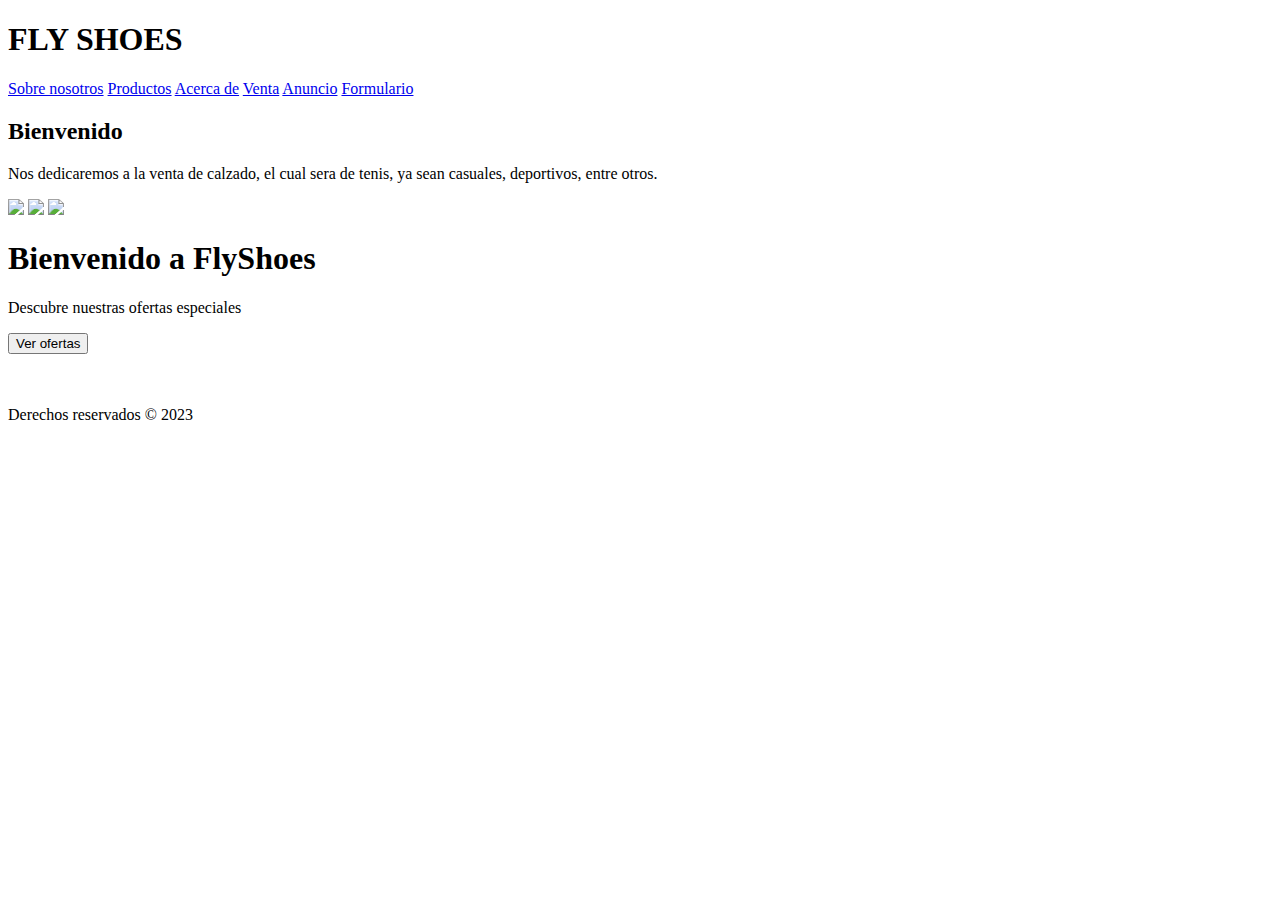
==== Paginas/index.html @ 9b380e65 "Create index.html" ====
<!DOCTYPE html>

<!DOCTYPE html>
<html lang="es">
<head>
    <title>FlyShoes</title>
    <meta charset="UTF-8">
    <meta name="title" content="Título de la WEB">
    <meta name="description" content="Descripción de la WEB">
    <link href="../CSS/general.css" rel="stylesheet">
</head>
<body>
    <header>
        <h1 class="titulo1">FLY SHOES</h1>
    </header>
    <nav>
        <a href="quienes somos.html">Sobre nosotros</a>
        <a href="tabla de flyshoes.html">Productos</a>
        <a href="acerca.html">Acerca de</a>
        <a href="formufly.html">Venta</a>
        <a href="vidofi.html">Anuncio</a>
        <a href="ejemplodejava.html">Formulario</a>
    </nav>
    <section>
        <article>
            <h2>Bienvenido</h2>
            <p>Nos dedicaremos a la venta de calzado, el cual sera de tenis, 
                ya sean casuales, deportivos,
                entre otros.</p>

                <div id="banner">
                    <img src="https://picsum.photos/id/1015/1200/400" class="active">
                    <img src="https://picsum.photos/id/1016/1200/400">
                    <img src="https://picsum.photos/id/1018/1200/400">
                    <div class="content">
                      <h1>Bienvenido a FlyShoes</h1>
                      <p>Descubre nuestras ofertas especiales</p>
                      <button>Ver ofertas</button>
                    </div>
                  </div>
                  <script type="text/javascript" src="../js/slider.js"></script>
        </article>
<br>
<br>
    </section>
    <aside>
        <!--<h3> </h3>
        <p>nada que poner</p>-->
    </aside>
    <footer>
        <p>Derechos reservados © 2023</p>
    </footer>
</body>
</html>
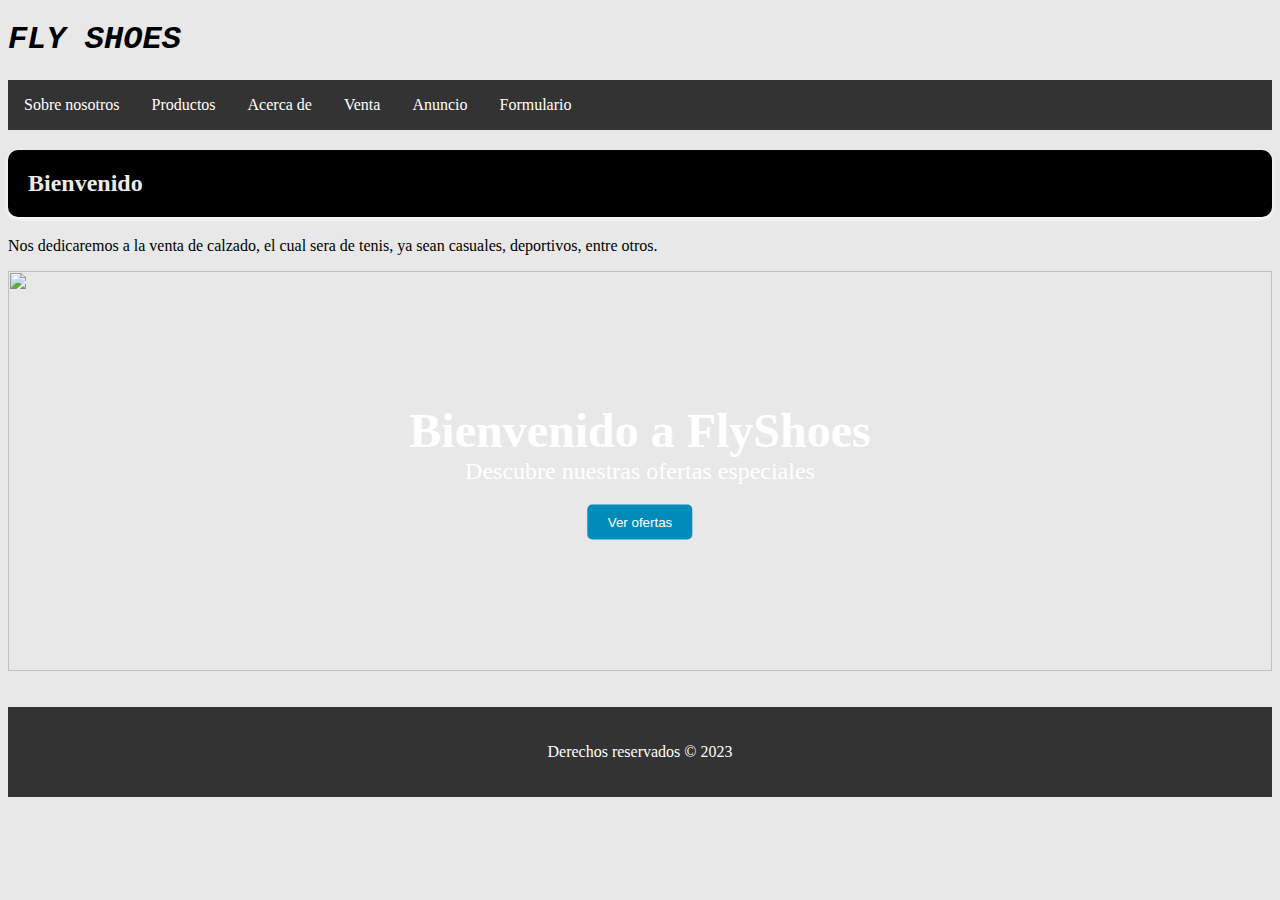
==== commit e65d7c0e: "Add files via upload" ====
--- a/Paginas/index.html
+++ b/Paginas/index.html
@@ -1,54 +1,54 @@
-<!DOCTYPE html>
-
-<!DOCTYPE html>
-<html lang="es">
-<head>
-    <title>FlyShoes</title>
-    <meta charset="UTF-8">
-    <meta name="title" content="Título de la WEB">
-    <meta name="description" content="Descripción de la WEB">
-    <link href="../CSS/general.css" rel="stylesheet">
-</head>
-<body>
-    <header>
-        <h1 class="titulo1">FLY SHOES</h1>
-    </header>
-    <nav>
-        <a href="quienes somos.html">Sobre nosotros</a>
-        <a href="tabla de flyshoes.html">Productos</a>
-        <a href="acerca.html">Acerca de</a>
-        <a href="formufly.html">Venta</a>
-        <a href="vidofi.html">Anuncio</a>
-        <a href="ejemplodejava.html">Formulario</a>
-    </nav>
-    <section>
-        <article>
-            <h2>Bienvenido</h2>
-            <p>Nos dedicaremos a la venta de calzado, el cual sera de tenis, 
-                ya sean casuales, deportivos,
-                entre otros.</p>
-
-                <div id="banner">
-                    <img src="https://picsum.photos/id/1015/1200/400" class="active">
-                    <img src="https://picsum.photos/id/1016/1200/400">
-                    <img src="https://picsum.photos/id/1018/1200/400">
-                    <div class="content">
-                      <h1>Bienvenido a FlyShoes</h1>
-                      <p>Descubre nuestras ofertas especiales</p>
-                      <button>Ver ofertas</button>
-                    </div>
-                  </div>
-                  <script type="text/javascript" src="../js/slider.js"></script>
-        </article>
-<br>
-<br>
-    </section>
-    <aside>
-        <!--<h3> </h3>
-        <p>nada que poner</p>-->
-    </aside>
-    <footer>
-        <p>Derechos reservados © 2023</p>
-    </footer>
-</body>
-</html>
+<!DOCTYPE html>
+
+<!DOCTYPE html>
+<html lang="es">
+<head>
+    <title>FlyShoes</title>
+    <meta charset="UTF-8">
+    <meta name="title" content="Título de la WEB">
+    <meta name="description" content="Descripción de la WEB">
+    <link href="../CSS/general.css" rel="stylesheet">
+</head>
+<body>
+    <header>
+        <h1 class="titulo1">FLY SHOES</h1>
+    </header>
+    <nav>
+        <a href="quienes somos.html">Sobre nosotros</a>
+        <a href="tabla de flyshoes.html">Productos</a>
+        <a href="acerca.html">Acerca de</a>
+        <a href="formufly.html">Venta</a>
+        <a href="vidofi.html">Anuncio</a>
+        <a href="ejemplodejava.html">Formulario</a>
+    </nav>
+    <section>
+        <article>
+            <h2>Bienvenido</h2>
+            <p>Nos dedicaremos a la venta de calzado, el cual sera de tenis, 
+                ya sean casuales, deportivos,
+                entre otros.</p>
+
+                <div id="banner">
+                    <img src="https://picsum.photos/id/1015/1200/400" class="active">
+                    <img src="https://picsum.photos/id/1016/1200/400">
+                    <img src="https://picsum.photos/id/1018/1200/400">
+                    <div class="content">
+                      <h1>Bienvenido a FlyShoes</h1>
+                      <p>Descubre nuestras ofertas especiales</p>
+                      <button>Ver ofertas</button>
+                    </div>
+                  </div>
+                  <script type="text/javascript" src="../Js/slider.js"></script>
+        </article>
+<br>
+<br>
+    </section>
+    <aside>
+        <!--<h3> </h3>
+        <p>nada que poner</p>-->
+    </aside>
+    <footer>
+        <p>Derechos reservados © 2023</p>
+    </footer>
+</body>
+</html>--- a/CSS/general.css
+++ b/CSS/general.css
@@ -0,0 +1,266 @@
+/* Estilos CSS*/
+nav { /*sirve para la barra horizontal */
+  overflow: hidden; /* para que no interumpa otros atributos*/
+  background-color: #333; /* Color de fondo de la barra */
+}
+
+a {
+  float: left; /* Hace que los elementos de la lista estén uno al lado del otro */
+}
+
+a {
+  display: block; /* Esta propiedad establece el elemento como un bloque de ancho completo que ocupa toda la línea horizontal. */
+  color: white;
+  text-align: center;
+  padding: 16px 16px;
+  text-decoration: none; /*elimina decoracion*/
+}
+
+a:hover {
+  background-color: #111; /* Color de fondo al pasar el cursor */
+}
+.titulo1{ /*clase para el h1*/
+  font-weight: bold;
+  font-family: 'Courier New', Courier, monospace; /*Estilo de letra*/
+  font-style: oblique;
+  /*es para la an imacion de la pagina*/
+  white-space: nowrap;
+  overflow: hidden;
+  max-width: 60%;
+  position: relative;
+  animation: desplazar 4s linear infinite;
+  }
+  
+  @keyframes desplazar {
+    0% {
+      transform: translateX(0);
+    }
+    100% {
+      transform: translateX(100%);
+    }
+  }
+
+.imagen-centrada { /*clase para centrar la imagen de bienvenida y no afecte a la de la tabla*/
+  width: 550px; /*tamaño*/
+  height: 400px;/*tamaño*/
+  display: block; /* Hace que la imagen sea un elemento en línea */
+  margin: 0 auto; /* Centra la imagen horizontalmente */
+  border: 2px solid #000000; /* Agrega un borde sólido de 2px de ancho de color negro */
+  padding: 10px; /* Añade un relleno interior de 10px para separar la imagen del borde */
+}
+
+footer { /*el pie, lo utilize para los derechos reservados*/
+  background-color: #333;
+  color: #fff;
+  padding: 20px;
+  text-align: center;
+}
+
+.titulo2{ /*Lo use para el h1 el titulo de quienes somos*/
+  color: #ffffff; /* blanco */
+  background-color: #000000; /* verde */
+  padding: 20px;
+  border-radius: 10px;
+  box-shadow: 0 2px 5px rgb(245, 245, 245);
+  margin-bottom: 20px;
+}
+
+h2{ 
+  color: #ebebeb; /* blanco */
+  background-color: #000000; /* verde */
+  padding: 20px;
+  border-radius: 10px;
+  box-shadow: 0 2px 5px rgb(255, 255, 255);
+  margin-bottom: 20px;
+}
+
+#destacado{ /*id de como se usa final de quienes somos*/
+  color: darkred;
+}
+
+body{
+  background-color: #E8E8E8; /* gris claro */
+}
+
+.borde{
+  border: 2px solid #000000; /* Agrega un borde sólido de 2px de ancho de color negro */
+  padding: 10px; /* Añade un relleno interior de 10px para separar el texto del borde */
+}
+
+caption{  
+    color: #ebebeb; /* blanco */
+    background-color: #000000; /* verde */
+    padding: 20px;
+    border-radius: 10px;
+    box-shadow: 0 2px 5px rgb(255, 255, 255);
+    margin-bottom: 20px;
+}
+
+th{     /*elementos de las tablas*/
+    font-size: 25px;
+    color: rgba(9, 8, 8, 0.935);
+    font-weight: bold;
+    font-family:Arial, Helvetica, sans-serif;
+    background-color: rgb(160, 160, 158);
+}
+
+td{   /*elementos de las tablas*/
+    color: rgba(4, 2, 10, 0.935);
+    font-weight: bold;
+    font-family:Arial, Helvetica, sans-serif;
+    background-color: rgb(241, 238, 238);
+}
+
+.seccion-ubicacion {  /*muestra la imagen de la ubicacion en toda la pantalla*/
+  background-image: url(../Imagen/ubicacion.png);   /*direccion de la imagen*/
+  background-size: cover;
+  background-position: center;
+  height: 100vh;
+}
+
+table{
+  border-collapse: collapse; /* combina los bordes de las celdas */
+  border: 2px solid #ccc;
+  width: 100%;
+  font-weight: bold; /* agrega negrita al borde de la tabla */
+}
+
+th, td {
+  border: 1px solid #ccc;
+  padding: 8px;
+  text-align: left;
+}
+
+/* Estilos del formulario */
+form {
+  background-color: white; /* Fondo blanco */
+  border-radius: 5px; /* Bordes redondeados */
+  box-shadow: 0 0 10px rgba(0, 0, 0, 0.1); /* Sombra para resaltar el formulario */
+  padding: 20px; /* Espaciado interno para los elementos del formulario */
+  margin: 20px auto; /* Margen exterior para centrar el formulario en la página */
+  max-width: 500px; /* Ancho máximo del formulario */
+}
+
+/* Estilos para las etiquetas del formulario */
+label {
+  display: block; /* Hace que cada etiqueta aparezca en una línea separada */
+  margin-bottom: 5px; /* Agrega un pequeño margen inferior a cada etiqueta */
+}
+
+/* Estilos para los elementos del formulario */
+input[type="text"],
+input[type="number"],
+select,
+textarea {
+  width: 100%; /* Ancho del 100% para ajustarse al ancho del contenedor */
+  padding: 10px; /* Espaciado interno para los elementos */
+  border-radius: 3px; /* Bordes redondeados */
+  border: 1px solid #666666; /* Borde sólido de color gris oscuro */
+  margin-bottom: 15px; /* Agrega un margen inferior a cada elemento del formulario */
+  box-sizing: border-box; /* Asegura que el ancho incluya los bordes y el espaciado interno */
+  font-size: 16px; /* Tamaño de fuente para los elementos */
+}
+
+/* Estilos para los elementos de formulario cuando se seleccionan */
+input[type="text"]:focus,
+input[type="number"]:focus,
+select:focus,
+textarea:focus {
+  outline: none; /* Quita el contorno del elemento cuando se selecciona */
+  border-color: #8bc9ff; /* Color del borde cuando se selecciona */
+  box-shadow: 0 0 10px rgba(0, 0, 255, 0.1); /* Sombra para resaltar el elemento seleccionado */
+}
+
+/* Estilos para el primer elemento de una lista de opciones */
+select option:first-child {
+  color: #ccc; /* Color gris claro para la primera opción de una lista */
+}
+
+/* Estilos para el botón de envío */
+input[type="submit"] {
+  background-color: #3f3f3f; /* Fondo gris oscuro */
+  color: white; /* Texto blanco */
+  border: none; /* Quita el borde */
+  padding: 10px 20px; /* Espaciado interno */
+  border-radius: 3px; /* Bordes redondeados */
+  cursor: pointer; /* Cambia el cursor a una mano al pasar el mouse */
+}
+
+/* Estilos para el botón de reinicio */
+input[type="reset"] {
+  background-color: #3f3f3f; /* Fondo gris oscuro */
+  color: white; /* Texto blanco */
+  border: none; /* Quita el borde */
+  padding: 10px 20px; /* Espaciado interno */
+  border-radius: 3px; /* Bordes redondeados */
+  cursor: pointer; /* Cambia el cursor a una mano al pasar el mouse */
+}
+/* Estilos para la sección de eliminar*/
+.eliminar-campos {
+  margin-top: 15px;
+}
+
+.eliminar-campos label {
+  margin-right: 10px;
+}
+
+.eliminar-campos input[type="checkbox"] {
+  margin-right: 5px;
+  margin-bottom: 10px;
+}
+
+.form{
+  text-align: center;
+  margin-top: 20px;
+}
+
+#banner {
+	width: 100%;
+	height: 400px;
+	position: relative;
+	overflow: hidden;
+  }
+  
+  #banner img {
+	position: absolute;
+	top: 0;
+	left: 0;
+	width: 100%;
+	height: 100%;
+	opacity: 0;
+	transition: opacity 1s ease-in-out;
+  }
+  
+  #banner img.active {
+	opacity: 1;
+  }
+  
+  #banner .content {
+	position: absolute;
+	top: 50%;
+	left: 50%;
+	transform: translate(-50%, -50%);
+	text-align: center;
+	color: #fff;
+  }
+  
+  #banner h1 {
+	font-size: 3em;
+	margin: 0;
+  }
+  
+  #banner p {
+	font-size: 1.5em;
+	margin: 0;
+	margin-bottom: 20px;
+  }
+  
+  #banner button {
+	background-color: #008CBA;
+	color: #fff;
+	padding: 10px 20px;
+	border: none;
+	border-radius: 5px;
+	cursor: pointer;
+  }
+  
